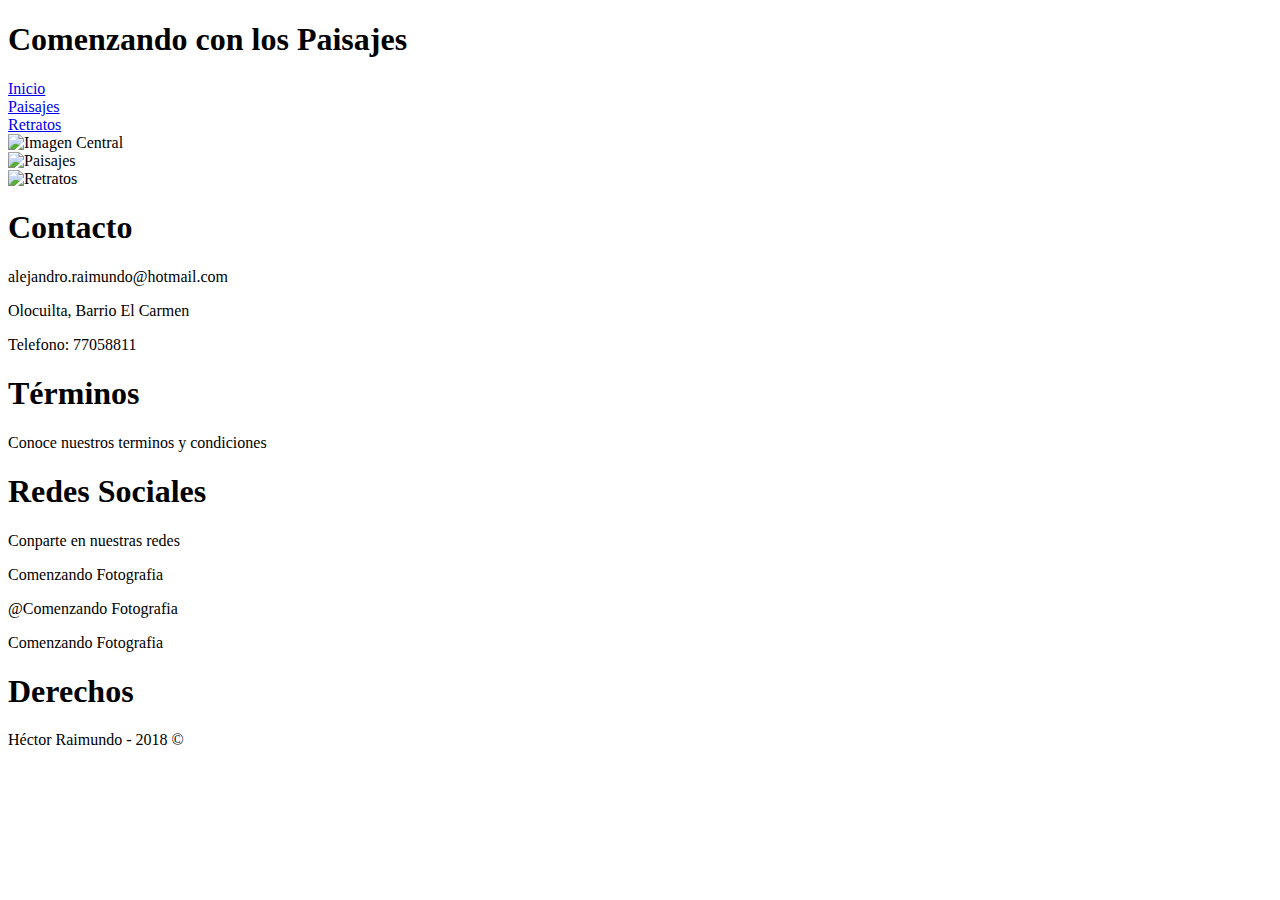
==== paisajes.html @ 4e8f287b "creacion de pagina paisajes" ====
<!DOCTYPE html>
<html lang="en" dir="ltr">
  <head>
    <meta charset="utf-8">
    <meta name="author" content="Hector Raimundo">
    <meta name="description" content="Fotografia">
    <link href='https://www.fontsquirrel.com/fonts/dancing-script-ot' rel='stylesheet' type='text/css'>
    <link rel="stylesheet" href="css/estilos.css">
    <title>Fotografos principiantes</title>
  </head>

  <body>
    <!--Contenedor de elementos html -->
    <div id="contenido" class="contenido">
      <!--Inicia el encabezado -->
      <header id=informacion_basica>
        <nav role="navigation" class="navbar">
            <div id="contenedor" class="contenedor">
              <div id="encabezado" class="encabezado">
                <h1>Comenzando con los Paisajes</h1>
              </div>
              <div id="enlaces" class="encabezado">
                <div class="enlaces">
                  <a href="index.html">Inicio</a>
                </div>
                <div class="enlaces">
                  <a href="paisajes.html">Paisajes</a>
                </div>
                <div class="enlaces">
                  <a href="retratos.html">Retratos</a>
                </div>
              </div>
            </div>
        </nav>
      </header>
      <section id="contenido_section">
        <div class="contenedor_section">
          <div id="imagen_central">
            <img src="imagenes/Honduras-Sabanetas-20170702.jpg" title="Imagen Central"/>
          </div>
        </div>
        <div id="imagenes_secundarias" class="contenedor_section">
          <div id="paisajes">
            <img src="imagenes/El_Salvador-Tonacatepeque-20160925.jpg" title="Paisajes"/>
          </div>
          <div id="retratos">
            <img src="imagenes/Honduras-Copan_Ruinas.jpg" title="Retratos"/>
          </div>
        </div>
      </section>
      <footer id="contenido-footer">
        <div id="footer" class="contenedor-footer">
          <div class="info-footer">
            <h1>Contacto</h1>
            <p>alejandro.raimundo@hotmail.com</p>
            <p>Olocuilta, Barrio El Carmen</p>
            <p>Telefono: 77058811</p>
          </div>
          <div class="info-footer">
            <h1>T&eacute;rminos</h1>
            <p>Conoce nuestros terminos y condiciones</p>
          </div>
          <div class="info-footer">
            <h1>Redes Sociales</h1>
            <p>Conparte en nuestras redes</p>
            <p>Comenzando Fotografia</p>
            <p>@Comenzando Fotografia</p>
            <p>Comenzando Fotografia</p>
          </div>
          <div class="info-footer">
            <h1>Derechos</h1>
            <p>H&eacute;ctor Raimundo - 2018 &#169;</p>
          </div>
        </div>
      </footer>
    </div>
  </body>
</html>
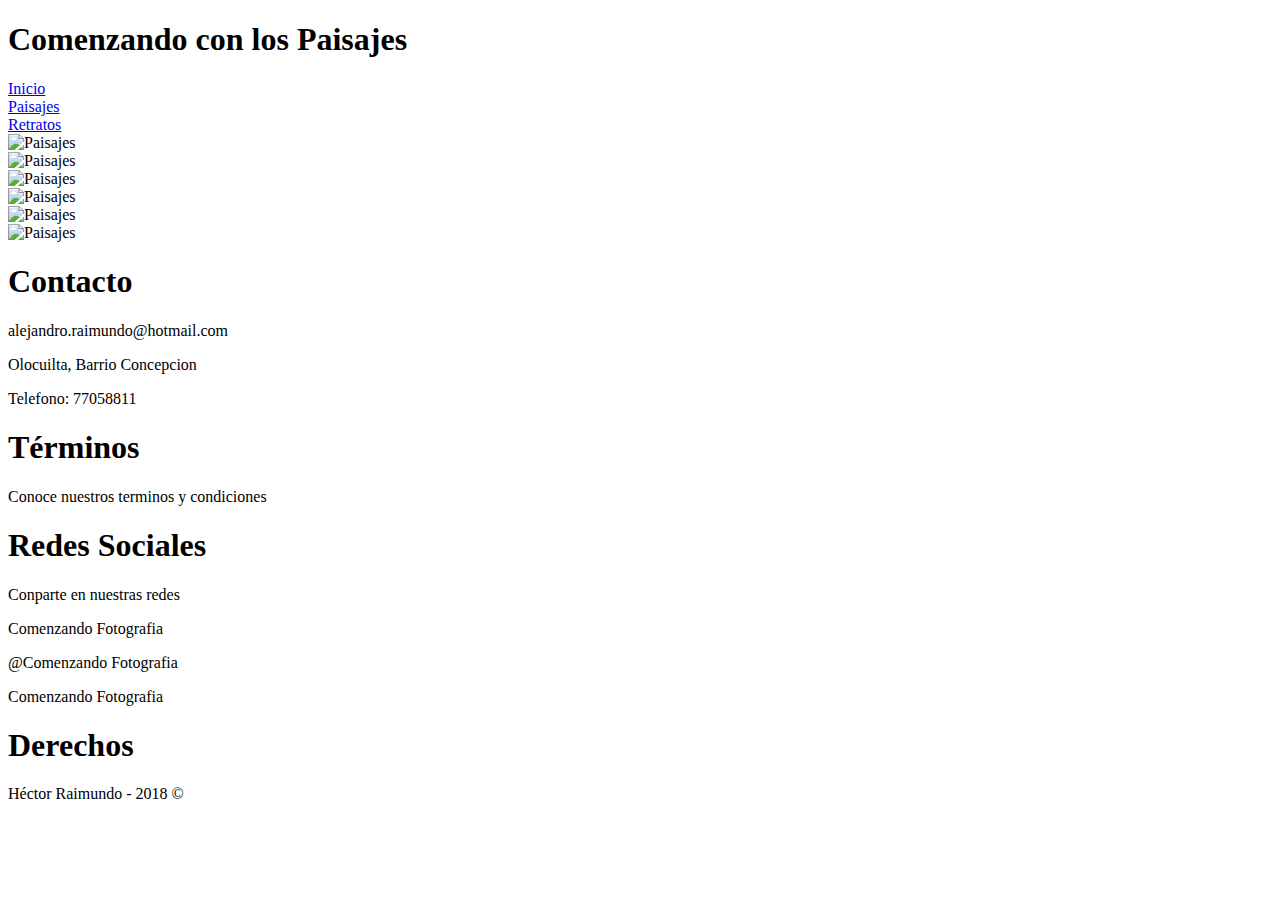
==== commit ec91e6bd: "actualizacion de mejoras" ====
--- a/paisajes.html
+++ b/paisajes.html
@@ -34,17 +34,28 @@
         </nav>
       </header>
       <section id="contenido_section">
-        <div class="contenedor_section">
-          <div id="imagen_central">
-            <img src="imagenes/Honduras-Sabanetas-20170702.jpg" title="Imagen Central"/>
+        <div class="contenedor_galeria">
+          <div id="galeria-primaria" class="galeria-section">
+            <div id="imagen1" class="galeria">
+              <img src="imagenes/El_Salvador-Tonacatepeque-20160925.jpg" title="Paisajes"/>
+            </div>
+            <div id="imagen2" class="galeria">
+              <img src="imagenes/El_Salvador-Tonacatepeque-20160925.jpg" title="Paisajes"/>
+            </div>
+            <div id="imagen3" class="galeria">
+              <img src="imagenes/El_Salvador-Tonacatepeque-20160925.jpg" title="Paisajes"/>
+            </div>
           </div>
-        </div>
-        <div id="imagenes_secundarias" class="contenedor_section">
-          <div id="paisajes">
-            <img src="imagenes/El_Salvador-Tonacatepeque-20160925.jpg" title="Paisajes"/>
-          </div>
-          <div id="retratos">
-            <img src="imagenes/Honduras-Copan_Ruinas.jpg" title="Retratos"/>
+          <div id="galeria-secundaria" class="galeria-section">
+            <div id="imagen4" class="galeria">
+              <img src="imagenes/El_Salvador-Tonacatepeque-20160925.jpg" title="Paisajes"/>
+            </div>
+            <div id="imagen5" class="galeria">
+              <img src="imagenes/El_Salvador-Tonacatepeque-20160925.jpg" title="Paisajes"/>
+            </div>
+            <div id="imagen6" class="galeria">
+              <img src="imagenes/El_Salvador-Tonacatepeque-20160925.jpg" title="Paisajes"/>
+            </div>
           </div>
         </div>
       </section>
@@ -53,7 +64,7 @@
           <div class="info-footer">
             <h1>Contacto</h1>
             <p>alejandro.raimundo@hotmail.com</p>
-            <p>Olocuilta, Barrio El Carmen</p>
+            <p>Olocuilta, Barrio Concepcion</p>
             <p>Telefono: 77058811</p>
           </div>
           <div class="info-footer">
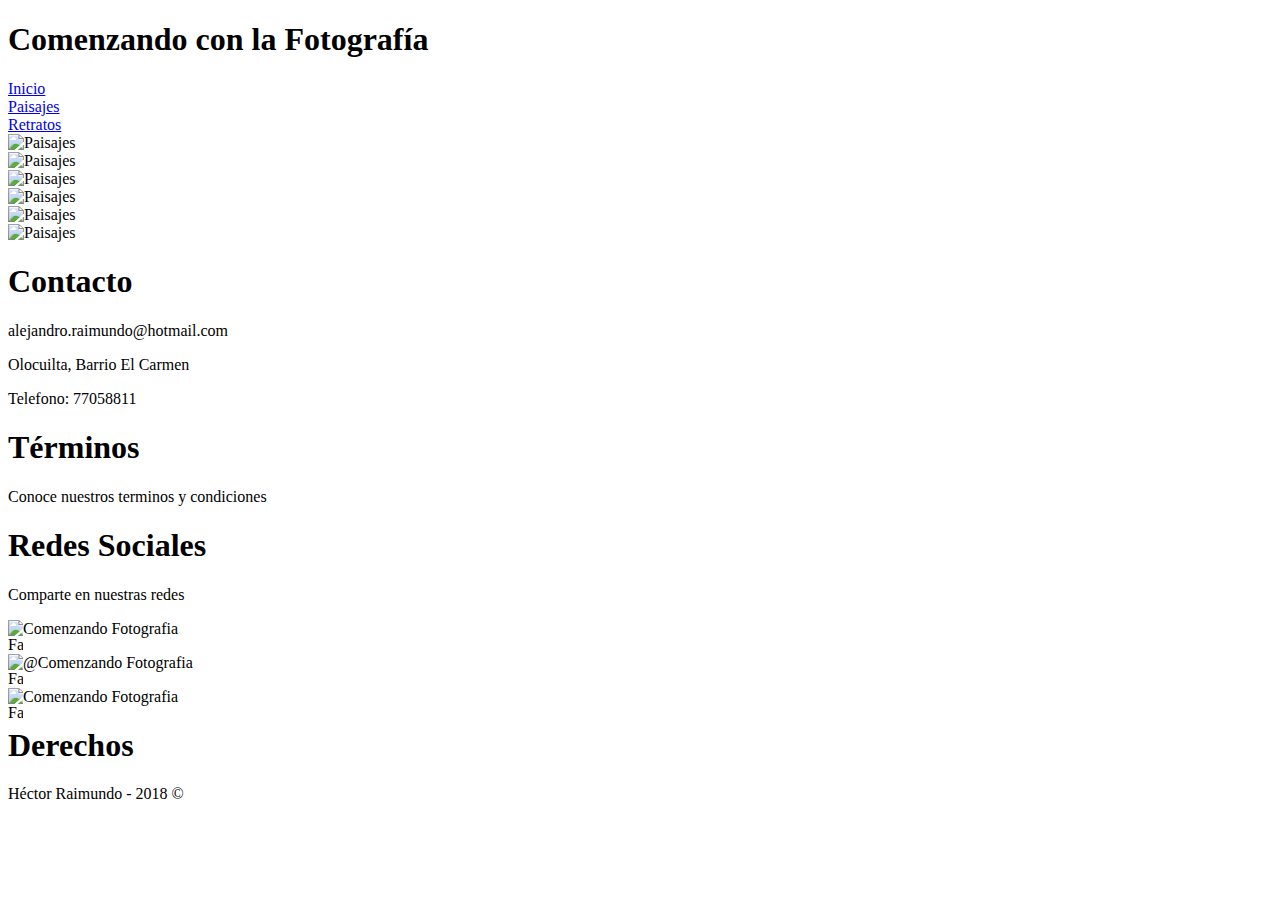
==== commit a599fd6b: "cambios en footer y mas" ====
--- a/paisajes.html
+++ b/paisajes.html
@@ -8,17 +8,19 @@
     <link rel="stylesheet" href="css/estilos.css">
     <title>Fotografos principiantes</title>
   </head>
-
   <body>
     <!--Contenedor de elementos html -->
     <div id="contenido" class="contenido">
       <!--Inicia el encabezado -->
       <header id=informacion_basica>
+        <!-- barra de navegacion-->
         <nav role="navigation" class="navbar">
+          <!-- contenedor para el encabezado-->
             <div id="contenedor" class="contenedor">
               <div id="encabezado" class="encabezado">
-                <h1>Comenzando con los Paisajes</h1>
+                <h1>Comenzando con la Fotografía</h1>
               </div>
+              <!-- contenedor para los enlaces-->
               <div id="enlaces" class="encabezado">
                 <div class="enlaces">
                   <a href="index.html">Inicio</a>
@@ -33,8 +35,10 @@
             </div>
         </nav>
       </header>
+      <!-- inicia la seccion-->
       <section id="contenido_section">
         <div class="contenedor_galeria">
+          <!-- contenedor para la primera fila de elementos-->
           <div id="galeria-primaria" class="galeria-section">
             <div id="imagen1" class="galeria">
               <img src="imagenes/El_Salvador-Tonacatepeque-20160925.jpg" title="Paisajes"/>
@@ -46,6 +50,7 @@
               <img src="imagenes/El_Salvador-Tonacatepeque-20160925.jpg" title="Paisajes"/>
             </div>
           </div>
+          <!-- contenedor para la segunda fila de elementos-->
           <div id="galeria-secundaria" class="galeria-section">
             <div id="imagen4" class="galeria">
               <img src="imagenes/El_Salvador-Tonacatepeque-20160925.jpg" title="Paisajes"/>
@@ -59,25 +64,33 @@
           </div>
         </div>
       </section>
+      <!-- inicia el pie de pagina-->
       <footer id="contenido-footer">
         <div id="footer" class="contenedor-footer">
+          <!-- informacion de contacto-->
           <div class="info-footer">
             <h1>Contacto</h1>
             <p>alejandro.raimundo@hotmail.com</p>
-            <p>Olocuilta, Barrio Concepcion</p>
+            <p>Olocuilta, Barrio El Carmen</p>
             <p>Telefono: 77058811</p>
           </div>
+          <!-- informacion sobre terminos-->
           <div class="info-footer">
             <h1>T&eacute;rminos</h1>
             <p>Conoce nuestros terminos y condiciones</p>
           </div>
+          <!-- informacion sobre redes sociales-->
           <div class="info-footer">
             <h1>Redes Sociales</h1>
-            <p>Conparte en nuestras redes</p>
+            <p>Comparte en nuestras redes</p>
+            <img src="imagenes/icono-facebook.jpg" title="Facebook" width="15px" align="left"/>
             <p>Comenzando Fotografia</p>
+            <img src="imagenes/Twitter-icono.jpg" title="Facebook" width="15px" align="left"/>
             <p>@Comenzando Fotografia</p>
+            <img src="imagenes/icono-instagram.jpg" title="Facebook" width="15px" align="left"/>
             <p>Comenzando Fotografia</p>
           </div>
+          <!-- Derechos sobre la pagina web-->
           <div class="info-footer">
             <h1>Derechos</h1>
             <p>H&eacute;ctor Raimundo - 2018 &#169;</p>
